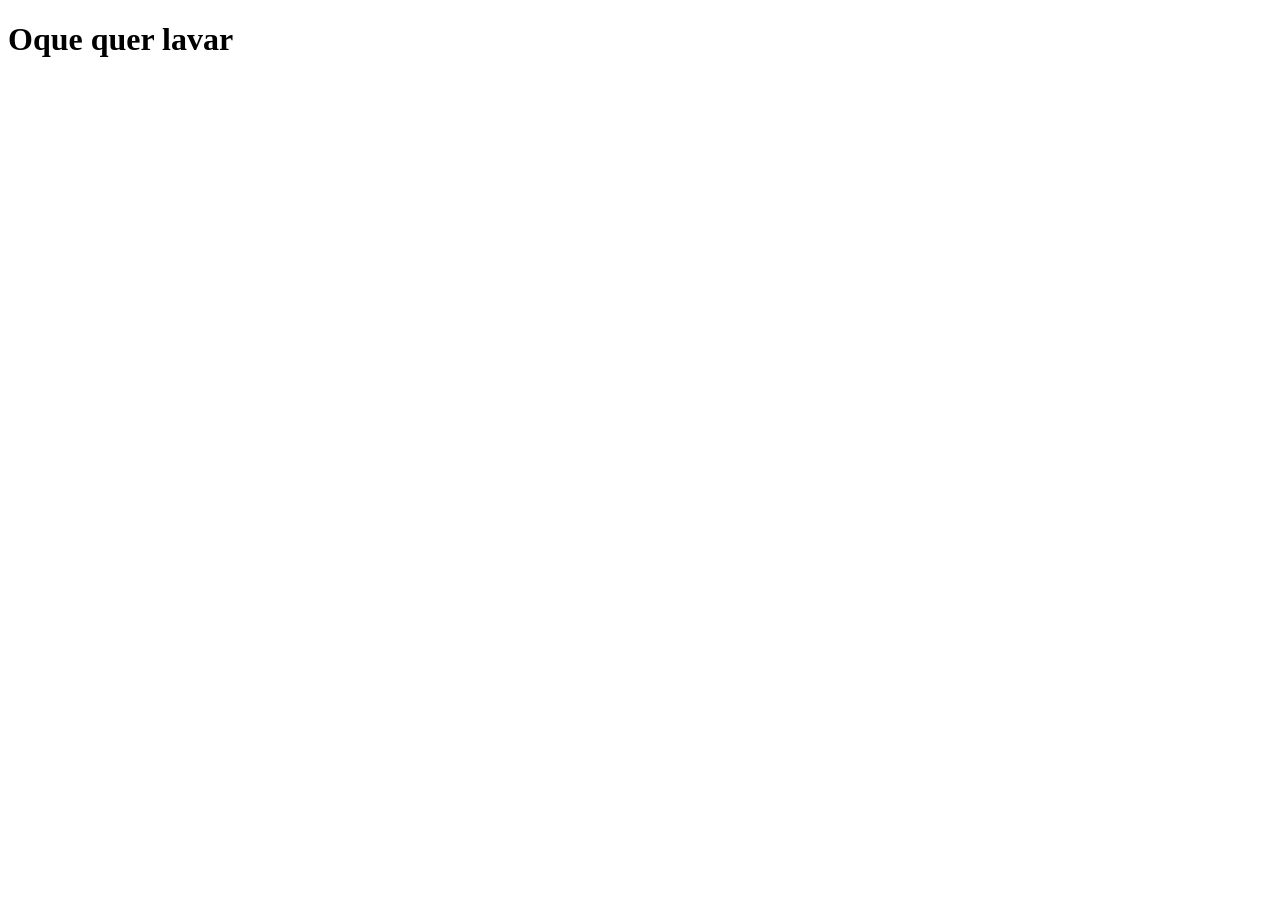
==== paginacriarpedido/pedido.html @ 091a0b08 "começode pedido html" ====
<!DOCTYPE html>
<html lang="en">
<head>
    <meta charset="UTF-8">
    <meta name="viewport" content="width=device-width, initial-scale=1.0">
    <title>Novo Pedido</title>
    <link rel="shortcut icon" href="C:\Users\alunio\projeto-front-1tri-lavanderia\images\pdosk.ico
    " type="image/x-icon">
</head>
<body>
     <h1>Oque quer lavar</h1>
</body>
</html>
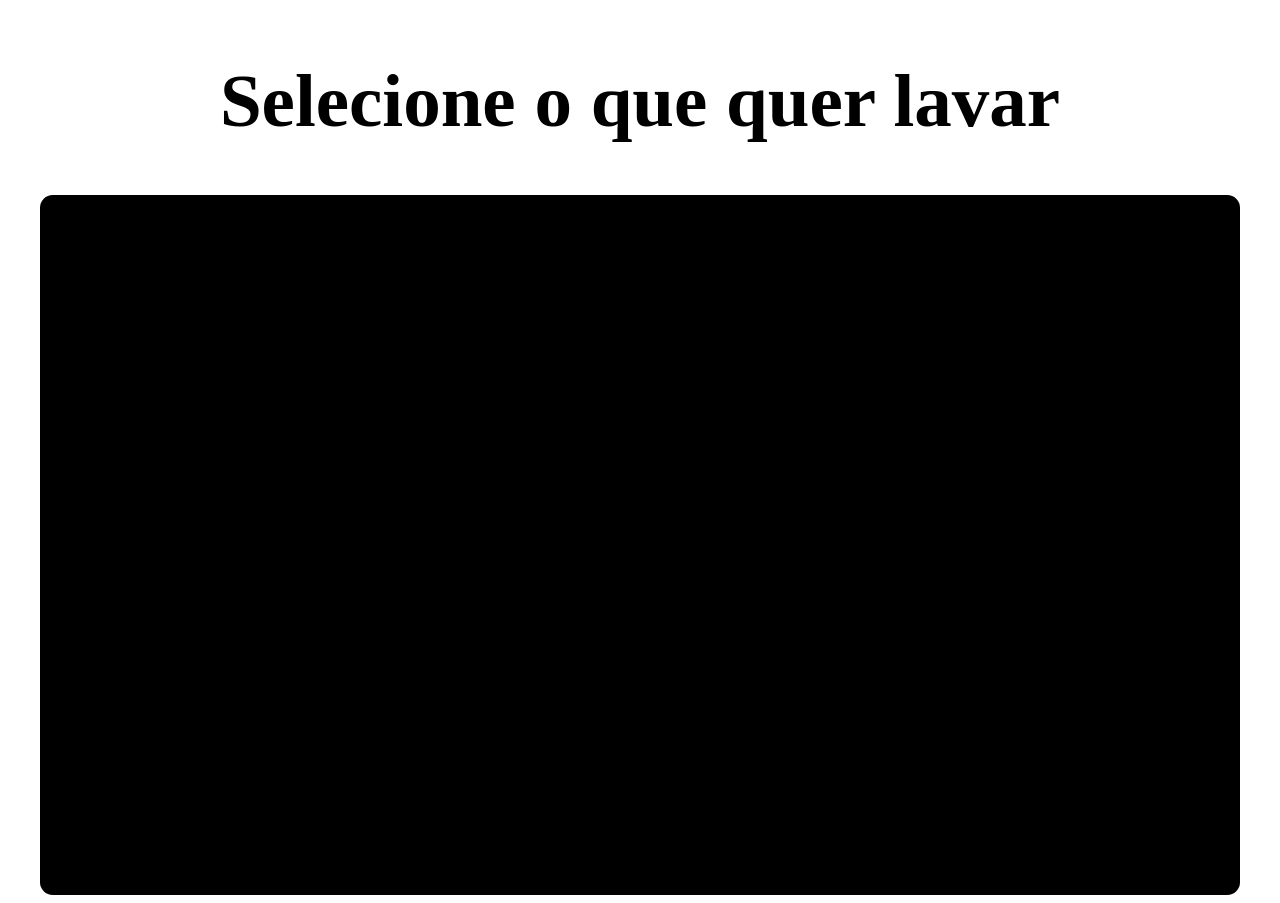
==== commit 19f21a33: "começo pagina de criar pedido css e html" ====
--- a/paginacriarpedido/pedido.html
+++ b/paginacriarpedido/pedido.html
@@ -3,11 +3,15 @@
 <head>
     <meta charset="UTF-8">
     <meta name="viewport" content="width=device-width, initial-scale=1.0">
-    <title>Novo Pedido</title>
-    <link rel="shortcut icon" href="C:\Users\alunio\projeto-front-1tri-lavanderia\images\pdosk.ico
-    " type="image/x-icon">
+    <title>Lavanderia Radical</title>
+    <link rel="stylesheet" href="pedido.css">
+    <script src="pedido.js"></script>
 </head>
 <body>
-     <h1>Oque quer lavar</h1>
+    <h1>Selecione o que quer lavar</h1>
+    <div class="fundo_principal">
+        
+
+    </div>
 </body>
 </html>
--- a/paginacriarpedido/pedido.css
+++ b/paginacriarpedido/pedido.css
@@ -0,0 +1,20 @@
+h1{
+    font-display: var(zetta);
+    font-size: 75px;
+}
+
+.fundo_principal{ 
+width: 1200px;
+height: 700px;
+background-color: rgb(0, 0 ,0 );
+border-radius: 1cqi  ;
+
+}
+
+body {
+    text-align: center;
+    flex-direction: column;
+    display: flex;
+    justify-content: center;
+    align-items: center;
+}
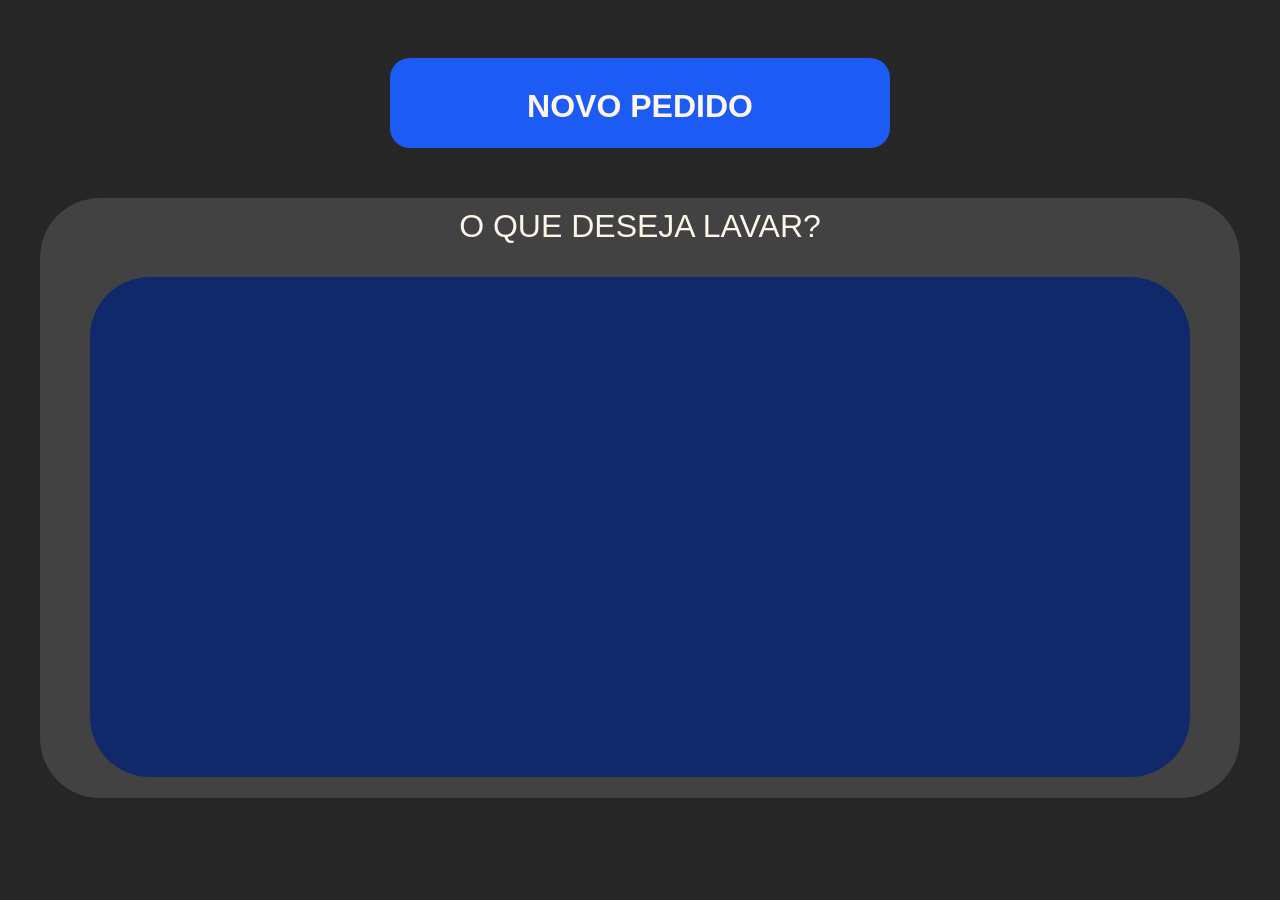
==== commit 1053eebc: "pagina criar pedido html, css" ====
--- a/paginacriarpedido/pedido.html
+++ b/paginacriarpedido/pedido.html
@@ -1,17 +1,24 @@
 <!DOCTYPE html>
 <html lang="en">
+
 <head>
     <meta charset="UTF-8">
     <meta name="viewport" content="width=device-width, initial-scale=1.0">
-    <title>Lavanderia Radical</title>
+    <title>LAVANDERIA RADICAL</title>
     <link rel="stylesheet" href="pedido.css">
     <script src="pedido.js"></script>
 </head>
+
 <body>
-    <h1>Selecione o que quer lavar</h1>
+    <div class="fundo_secundário_cima">
+        <h1>NOVO PEDIDO</h1>
+    </div>
     <div class="fundo_principal">
-        
-
+        <p>O QUE DESEJA LAVAR?</p>
+         <div class="fundo_azul_dofundo">
+            
+         </div>
     </div>
 </body>
+
 </html>
--- a/paginacriarpedido/pedido.css
+++ b/paginacriarpedido/pedido.css
@@ -1,20 +1,51 @@
-h1{
-    font-display: var(zetta);
-    font-size: 75px;
+body {
+    display: flex;
+    justify-content: center;
+    align-items: center;
+    text-align: center;
+    flex-direction: column;
+    gap: 50px;
+    background-color: rgb(38, 38 ,38);
 }
+
+
+
+.fundo_secundário_cima{
+    width: 500px;
+    height: 90px;
+    background-color:rgb(29, 91, 245);
+    border-radius: 20px;
+    gap: 10px;
+    margin-top: 50px;
+}
+
 
 .fundo_principal{ 
 width: 1200px;
-height: 700px;
-background-color: rgb(0, 0 ,0 );
-border-radius: 1cqi  ;
-
+height: 600px;
+background-color: rgb(67,66, 66);
+border-radius: 60px;
 }
 
-body {
-    text-align: center;
-    flex-direction: column;
-    display: flex;
-    justify-content: center;
-    align-items: center;
+h1{
+    font-family: 'Zetta', sans-serif;
+    color:oldlace;
+    font-size: xx-large;
+    margin-top: 30px;
 }
+
+P{
+    font-family: 'Zetta', sans-serif;
+    color: oldlace;
+    font-size: xx-large;
+    margin-top: 10px;
+}
+
+    .fundo_azul_dofundo{
+        width: 1100px;
+        height: 500px;
+        background-color: rgb(15,41, 107);
+        border-radius: 60px;
+        margin-top: 10px;
+        margin-left: 50px;
+    }
